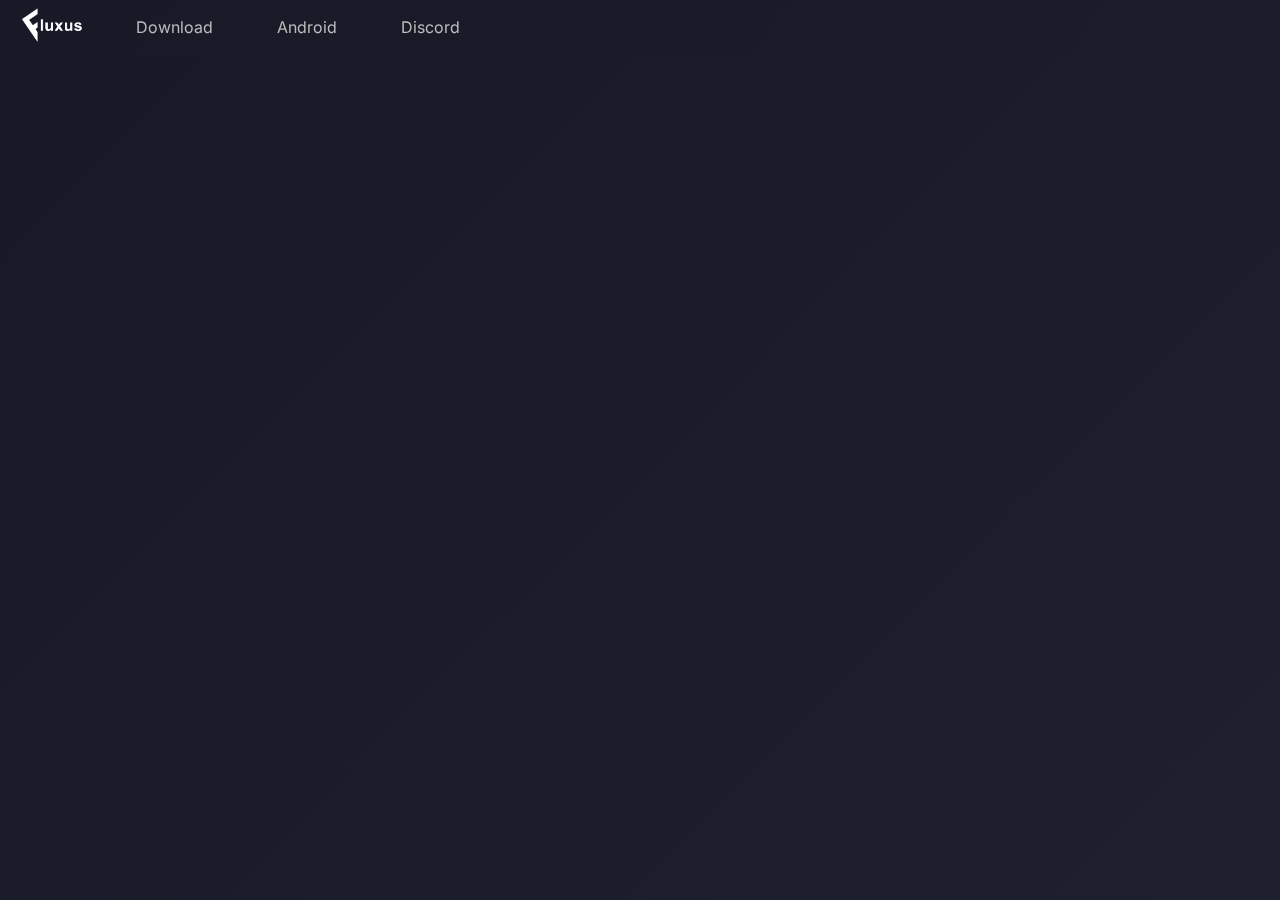
==== index.html @ 75bd8691 "Add files via upload" ====
<!DOCTYPE html>
<html lang="en">
  <head>
    <meta charset="UTF-8" />
    <link rel="icon" type="image/svg+xml" href="/favicon.ico" />
    <meta name="viewport" content="width=device-width, initial-scale=1.0" />
    <title>Fluxus</title>
    <link rel="preconnect" href="https://fonts.googleapis.com" />
    <link rel="preconnect" href="https://fonts.gstatic.com" crossorigin />
    <link
      href="https://fonts.googleapis.com/css2?family=Inter:wght@300;400;500;600;700;800;900&display=swap"
      rel="stylesheet"
    />
    <link
      rel="stylesheet"
      href="https://fonts.googleapis.com/css2?family=Material+Symbols+Outlined:opsz,wght,FILL,GRAD@20..48,100..700,0..1,-50..200"
    />
    <script type="module" crossorigin src="/assets/index.5bee609b.js"></script>
    <link rel="stylesheet" href="/assets/index.ec8cfd81.css" />
  </head>
  <body>
    <div id="app"></div>
  </body>
</html>
---- assets/index.ec8cfd81.css ----
@charset "UTF-8";:root{font-family:Inter,system-ui,-apple-system,BlinkMacSystemFont,Segoe UI,Roboto,Oxygen,Ubuntu,Cantarell,Open Sans,Helvetica Neue,sans-serif}html{background:linear-gradient(135deg,#181926,#1e2030);min-height:100vh;min-width:100vw;background-size:cover}body{margin:0}body:not([data-z=true]) .navContainer{background:rgba(0,0,0,.2549019608)}.navContainer{position:sticky;top:0;left:0;width:100vw;height:54px;z-index:500;backdrop-filter:blur(16px);background:rgba(0,0,0,0);transition:.5s}.navContainer nav{display:flex;justify-content:left;align-items:center;height:54px}.navContainer nav a{padding:12px 28px;text-decoration:none;color:#bbb!important;font-weight:400;transition:1s}.navContainer nav a:hover{color:#ddd!important;font-weight:500}.navContainer nav a .cont{padding:4px;border-bottom:0px solid #dddddd;transition:.2s}.navContainer nav .rightdl{position:fixed;right:8px;padding:7px 18px}.page{text-align:center}button.active,a.active{background:rgb(141,115,176);color:#fff}html{overflow-x:hidden}@keyframes animtitle{0%{background-position:0 0}50%{background-position:0 100%}to{background-position:0 200%}}main .page1 a.active,main .page4 a.active{padding:16px 32px;border:none;font-size:1.1em;text-decoration:none;margin-top:8px}main .page1 a.active .text,main .page4 a.active .text{color:#dedede}main .page1 a.active .icon,main .page4 a.active .icon{font-size:1em;bottom:-2px;position:relative;padding-left:7px}main .page1{min-height:100vh;margin-top:-54px;backdrop-filter:blur(32px);display:flex;justify-content:center;align-items:center}main .page1 .container .image{display:inline-block;height:100%}main .page1 .container .content{display:inline-block;text-align:left}main .page1 .container .content h1{margin-top:0;margin-bottom:16px}main .page1 .container .content .padding{display:block;width:100vw;height:10vh}main .page1 .container .content .rev{-webkit-text-fill-color:transparent;-webkit-background-clip:text;text-decoration-color:currentcolor;background-image:linear-gradient(180deg,rgb(141,115,176) 0%,rgba(199,160,246,.4196078431) 100%);background-clip:text;text-decoration:none;background-image:linear-gradient(180deg,rgba(199,160,246,.4196078431),rgb(141,115,176),rgba(199,160,246,.4196078431));background-size:100% 200%;animation-name:animtitle;animation-duration:2s;animation-iteration-count:infinite;animation-timing-function:linear;font-size:3.5em;font-weight:800;font-family:Inter,Segoe UI,Tahoma,Geneva,Verdana,sans-serif}main .page1 .container .content .rev .c{max-width:40vw;display:inline-block}@media screen and (max-width: 1100px){main .page1 .container .content .rev .c{max-width:80vw}}main .page1 .container .content .\1f44c {font-weight:200;color:#a5adcb;font-size:1.2em;margin-bottom:16px}main .page2{min-height:100vh;display:block}main .page2 .inner{background:linear-gradient(45deg,#0a0b11,black);position:absolute;z-index:-5;width:100%;height:100%}main .page2 .ui{z-index:-2;display:block;transform:translate(-50%,-50%);max-width:50vw;pointer-events:none}@media screen and (max-width: 900px){main .page2 .ui{display:none}}main .page2 .ui img{max-width:50vw;pointer-events:none}main .page2 .centerme{display:block;position:relative;z-index:50;top:50%;opacity:1;transition:1s;transform:translateY(-70%)}main .page2 .centerme h1{-webkit-text-fill-color:transparent;-webkit-background-clip:text;text-decoration-color:currentcolor;background-image:linear-gradient(180deg,rgb(141,115,176) 0%,rgba(199,160,246,.4196078431) 100%);background-clip:text;text-decoration:none}main .page2 .centerme p{font-weight:400;color:#a5adcb;font-size:1.2em;max-width:40vw;position:relative;left:50vw;transform:translate(-50%)}main .page2 .centerme p a{color:#8aadf4}main .page3{background:#24273a}main .page3 h1{-webkit-text-fill-color:transparent;-webkit-background-clip:text;text-decoration-color:currentcolor;background-image:linear-gradient(180deg,#c6a0f6 0%,#8aadf4 100%);background-clip:text;text-decoration:none}main .page3,main .page4{min-height:100vh;display:flex;justify-content:center;align-items:center}main .page3 p,main .page4 p{font-weight:400;color:#a5adcb;font-size:1.2em}main .page4 h1{-webkit-text-fill-color:transparent;-webkit-background-clip:text;text-decoration-color:currentcolor;background-image:linear-gradient(180deg,rgb(141,115,176) 0%,rgba(199,160,246,.4196078431) 100%);background-clip:text;text-decoration:none}main .page4 img{width:40vw;padding-right:16px}main .page4 .ok{text-align:left}body[data-nb="1"] .ui{position:fixed;top:50vh;left:50vw}body:not([data-nb="1"]) .ui{position:absolute;top:50%;left:50vw}body[data-n="0"] .page2 .centerme{opacity:0;transform:translateY(-100%)}.p1.svelte-1e1drta.svelte-1e1drta,.p2.svelte-1e1drta.svelte-1e1drta,.p3.svelte-1e1drta.svelte-1e1drta{min-height:100vh;display:flex;justify-content:center;align-items:center;background:#191a27}.p1.svelte-1e1drta h1.svelte-1e1drta,.p2.svelte-1e1drta h1.svelte-1e1drta,.p3.svelte-1e1drta h1.svelte-1e1drta{color:#8d73b0}.p1.svelte-1e1drta p.svelte-1e1drta,.p2.svelte-1e1drta p.svelte-1e1drta,.p3.svelte-1e1drta p.svelte-1e1drta{font-weight:400;color:#a5adcb;font-size:1.2em}.p2.svelte-1e1drta.svelte-1e1drta{background:#24273a}.p2.svelte-1e1drta video.svelte-1e1drta{max-width:50vw}@media screen and (max-width: 1000px){.p2.svelte-1e1drta video.svelte-1e1drta{max-width:75vw}}.p3.svelte-1e1drta.svelte-1e1drta{background:#24273a}.p3.svelte-1e1drta a.svelte-1e1drta{color:#cad3f5;text-decoration:none;padding:8px;background:rgb(141,115,176)}.p1.svelte-ayn7kr.svelte-ayn7kr{min-height:100vh;display:flex;justify-content:center;align-items:center;background:#191a27}.p1.svelte-ayn7kr h1.svelte-ayn7kr{color:#8d73b0}.p1.svelte-ayn7kr p.svelte-ayn7kr{font-weight:400;color:#a5adcb;font-size:1.2em}.p1.svelte-ayn7kr a.svelte-ayn7kr{color:#cad3f5;text-decoration:none;padding:8px;background:rgb(141,115,176)}
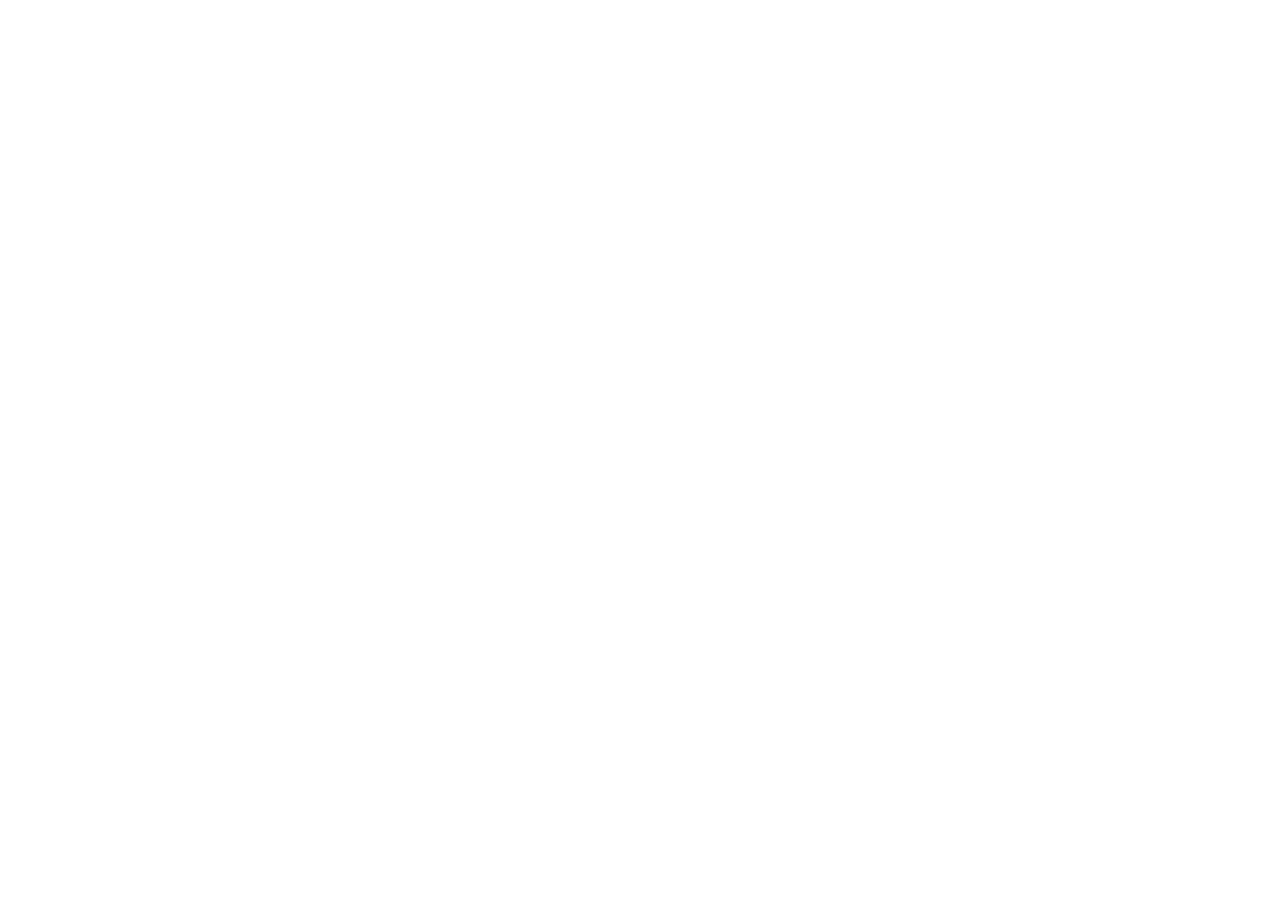
==== commit 74efa276: "feat: update stuff next commit will add subdir-based; i just wanted to clear assets first" ====
--- a/index.html
+++ b/index.html
@@ -15,10 +15,19 @@
       rel="stylesheet"
       href="https://fonts.googleapis.com/css2?family=Material+Symbols+Outlined:opsz,wght,FILL,GRAD@20..48,100..700,0..1,-50..200"
     />
-    <script type="module" crossorigin src="/assets/index.5bee609b.js"></script>
-    <link rel="stylesheet" href="/assets/index.ec8cfd81.css" />
+    <link
+      rel="stylesheet"
+      href="https://yieldingexploiter.github.io/no-more-dark-reader/no-dark-reader.css"
+    />
+    <meta name="og:title" content="Fluxus" />
+    <meta name="description" content="A Fresh Execution Experence" />
+    <meta name="og:description" content="A Fresh Execution Experence" />
+    <meta name="theme-color" content="#8d73b0" />
+    <script type="module" crossorigin src="/assets/index.9dd36208.js"></script>
+    <link rel="stylesheet" href="/assets/index.58a93767.css">
   </head>
   <body>
     <div id="app"></div>
+    
   </body>
 </html>
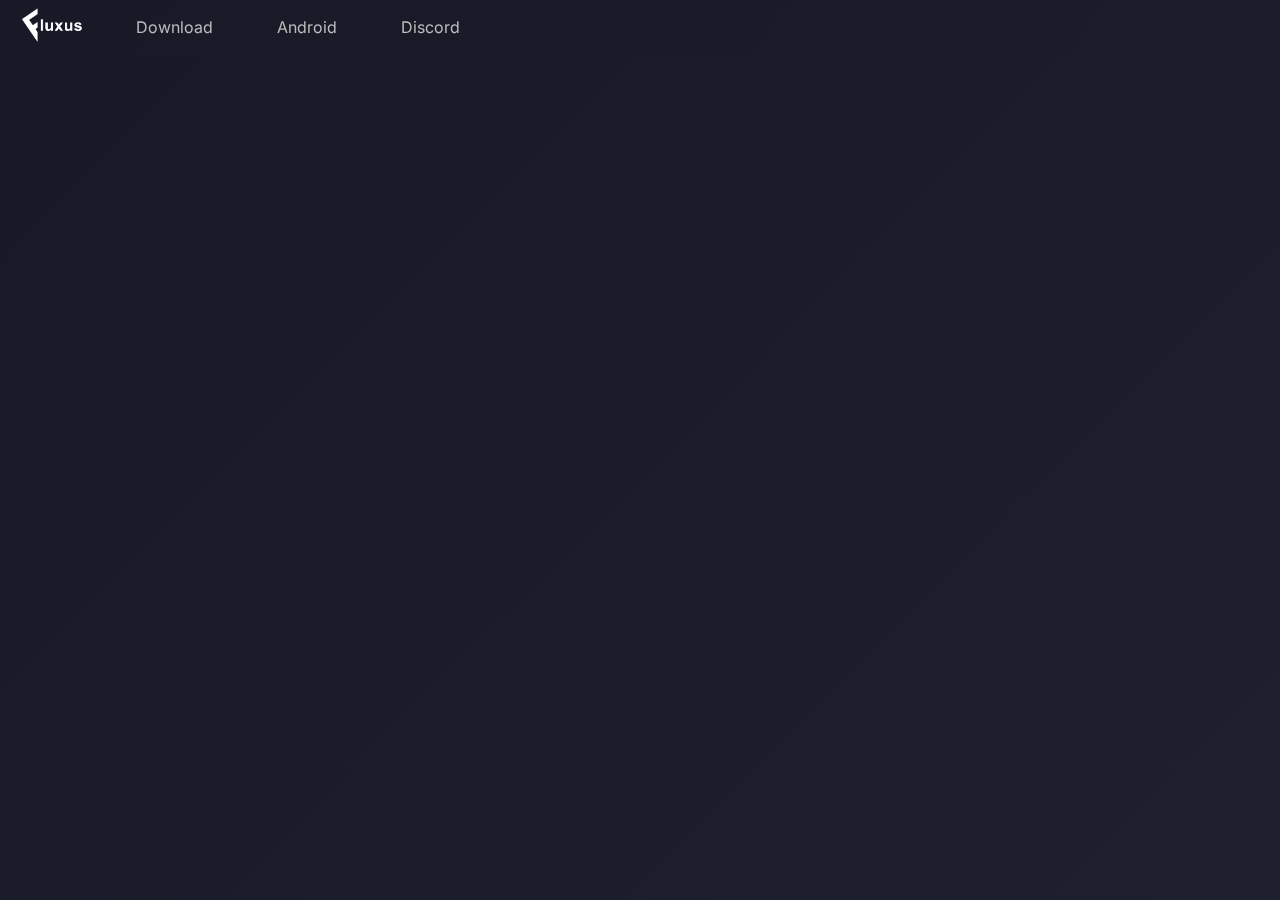
==== commit e876f2e6: "Add files via upload" ====
--- a/index.html
+++ b/index.html
@@ -20,8 +20,10 @@
       href="https://yieldingexploiter.github.io/no-more-dark-reader/no-dark-reader.css"
     />
     <meta name="og:title" content="Fluxus" />
-    <meta name="description" content="A Fresh Execution Experence" />
-    <meta name="og:description" content="A Fresh Execution Experence" />
+    <meta property="og:type" content="website" />
+    <meta name="description" content="A Fresh Execution Experience" />
+    <meta name="og:description" content="A Fresh Execution Experience" />
+    <meta name="og:image" content="/faviconbutpng.png" />
     <meta name="theme-color" content="#8d73b0" />
     <script type="module" crossorigin src="/assets/index.9dd36208.js"></script>
     <link rel="stylesheet" href="/assets/index.58a93767.css">
--- a/assets/index.58a93767.css
+++ b/assets/index.58a93767.css
@@ -0,0 +1 @@
+@charset "UTF-8";:root{font-family:Inter,system-ui,-apple-system,BlinkMacSystemFont,Segoe UI,Roboto,Oxygen,Ubuntu,Cantarell,Open Sans,Helvetica Neue,sans-serif}html{background:linear-gradient(135deg,#181926,#1e2030);min-height:100vh;min-width:100vw;background-size:cover}body{margin:0}body:not([data-z=true]) .navContainer{background:rgba(0,0,0,.2549019608)}a,a:visited{color:#8d73b0}.navContainer{position:sticky;top:0;left:0;width:100vw;height:54px;z-index:500;backdrop-filter:blur(16px);background:rgba(0,0,0,0);transition:.5s}.navContainer nav{display:flex;justify-content:left;align-items:center;height:54px}.navContainer nav a{padding:12px 28px;text-decoration:none;color:#bbb!important;font-weight:400;transition:1s}.navContainer nav a:hover{color:#ddd!important;font-weight:500}.navContainer nav a .cont{padding:4px;border-bottom:0px solid #dddddd;transition:.2s}.navContainer nav .rightdl{position:fixed;right:8px;padding:7px 18px}.page{text-align:center}button.active,a.active{background:rgb(141,115,176);color:#fff}html{overflow-x:hidden;width:100vw}body{width:100vw}@media screen and (max-width: 800px){.nomobile{display:none}}@media screen and (min-width: 800px){.onlymobile{display:none}}@keyframes animtitle{0%{background-position:0 0}50%{background-position:0 100%}to{background-position:0 200%}}main .page1 a.active,main .page4 a.active{padding:16px 32px;border:none;font-size:1.1em;text-decoration:none;margin-top:8px}main .page1 a.active .text,main .page4 a.active .text{color:#dedede}main .page1 a.active .icon,main .page4 a.active .icon{font-size:1em;bottom:-2px;position:relative;padding-left:7px}main .page1{min-height:100vh;margin-top:-54px;backdrop-filter:blur(32px);display:flex;justify-content:center;align-items:center}main .page1 .container .image{display:inline-block;height:100%}main .page1 .container .content{display:inline-block;text-align:left}main .page1 .container .content h1{margin-top:0;margin-bottom:16px}main .page1 .container .content .padding{display:block;width:100vw;height:10vh}main .page1 .container .content .rev{-webkit-text-fill-color:transparent;-webkit-background-clip:text;text-decoration-color:currentcolor;background-image:linear-gradient(180deg,rgb(141,115,176) 0%,rgba(199,160,246,.4196078431) 100%);background-clip:text;text-decoration:none;background-image:linear-gradient(180deg,rgba(199,160,246,.4196078431),rgb(141,115,176),rgba(199,160,246,.4196078431));background-size:100% 200%;animation-name:animtitle;animation-duration:2s;animation-iteration-count:infinite;animation-timing-function:linear;font-size:3.5em;font-weight:800;font-family:Inter,Segoe UI,Tahoma,Geneva,Verdana,sans-serif}main .page1 .container .content .rev .c{max-width:40vw;display:inline-block}@media screen and (max-width: 1100px){main .page1 .container .content .rev .c{max-width:80vw}}main .page1 .container .content .\1f44c {font-weight:200;color:#a5adcb;font-size:1.2em;margin-bottom:16px}main .page2{min-height:100vh;display:block}main .page2 .inner{background:linear-gradient(45deg,#0a0b11,black);position:absolute;z-index:-5;width:100%;height:100%}main .page2 .ui{z-index:-2;display:block;transform:translate(-50%,-50%);max-width:50vw;pointer-events:none}@media screen and (max-width: 900px){main .page2 .ui{max-width:90vw!important}main .page2 .ui img{max-width:90vw!important}}main .page2 .ui img{max-width:50vw;pointer-events:none}main .page2 .centerme{display:block;position:relative;z-index:50;top:50%;opacity:1;transition:1s;transform:translateY(-70%)}main .page2 .centerme h1{-webkit-text-fill-color:transparent;-webkit-background-clip:text;text-decoration-color:currentcolor;background-image:linear-gradient(180deg,rgb(141,115,176) 0%,rgba(199,160,246,.4196078431) 100%);background-clip:text;text-decoration:none}main .page2 .centerme p{font-weight:400;color:#a5adcb;font-size:1.2em;max-width:40vw;position:relative;left:50vw;transform:translate(-50%)}main .page2 .centerme p a{color:#8aadf4}main .page3{background:#24273a}main .page3 h1{-webkit-text-fill-color:transparent;-webkit-background-clip:text;text-decoration-color:currentcolor;background-image:linear-gradient(180deg,#c6a0f6 0%,#8aadf4 100%);background-clip:text;text-decoration:none}main .page3,main .page4{min-height:100vh;display:flex;justify-content:center;align-items:center}main .page3 p,main .page4 p{font-weight:400;color:#a5adcb;font-size:1.2em}main .page4 h1{-webkit-text-fill-color:transparent;-webkit-background-clip:text;text-decoration-color:currentcolor;background-image:linear-gradient(180deg,rgb(141,115,176) 0%,rgba(199,160,246,.4196078431) 100%);background-clip:text;text-decoration:none}main .page4 img{width:40vw;padding-right:16px}main .page4 .ok{text-align:left}body[data-nb="1"] .ui{position:fixed;top:50vh;left:50vw}body:not([data-nb="1"]) .ui{position:absolute;top:50%;left:50vw}body[data-n="0"] .page2 .centerme{opacity:0;transform:translateY(-100%)}.putmeonthebottom.svelte-ojupbh{position:absolute;bottom:0;color:#ddda;font-size:1.05rem}.p1.svelte-hw0ek6.svelte-hw0ek6,.p2.svelte-hw0ek6.svelte-hw0ek6,.p3.svelte-hw0ek6.svelte-hw0ek6{display:flex;justify-content:center;align-items:center;position:relative;background:#191a27}.p1.svelte-hw0ek6 h1.svelte-hw0ek6,.p2.svelte-hw0ek6 h1.svelte-hw0ek6,.p3.svelte-hw0ek6 h1.svelte-hw0ek6{color:#8d73b0}.p1.svelte-hw0ek6 p.svelte-hw0ek6,.p2.svelte-hw0ek6 p.svelte-hw0ek6,.p3.svelte-hw0ek6 p.svelte-hw0ek6{font-weight:400;color:#a5adcb;font-size:1.2em}.p1.svelte-hw0ek6.svelte-hw0ek6{min-height:calc(100vh - 54px)}.p2.svelte-hw0ek6.svelte-hw0ek6{min-height:100vh;background:#24273a}.p2.svelte-hw0ek6 video.svelte-hw0ek6{max-width:50vw}@media screen and (max-width: 1000px){.p2.svelte-hw0ek6 video.svelte-hw0ek6{max-width:75vw}}.p3.svelte-hw0ek6.svelte-hw0ek6{min-height:100vh;background:#1e2030}.p3.svelte-hw0ek6 a.svelte-hw0ek6:not(.nobtn){color:#cad3f5;text-decoration:none;padding:8px;background:rgb(141,115,176)}.p3.svelte-hw0ek6 a.nobtn.svelte-hw0ek6{color:#cad3f5}.putmeonthebottom.svelte-hw0ek6.svelte-hw0ek6{position:absolute;bottom:0;color:#ddda;font-size:1.05rem}.p1.svelte-ayn7kr.svelte-ayn7kr{min-height:100vh;display:flex;justify-content:center;align-items:center;background:#191a27}.p1.svelte-ayn7kr h1.svelte-ayn7kr{color:#8d73b0}.p1.svelte-ayn7kr p.svelte-ayn7kr{font-weight:400;color:#a5adcb;font-size:1.2em}.p1.svelte-ayn7kr a.svelte-ayn7kr{color:#cad3f5;text-decoration:none;padding:8px;background:rgb(141,115,176)}.p1.svelte-1wglut6.svelte-1wglut6,.p2.svelte-1wglut6.svelte-1wglut6{display:flex;justify-content:center;align-items:center;position:relative;background:#191a27}.p1.svelte-1wglut6 p.svelte-1wglut6,.p2.svelte-1wglut6 p.svelte-1wglut6{font-weight:400;color:#a5adcb;font-size:1.2em}.p1.svelte-1wglut6.svelte-1wglut6{min-height:calc(100vh - 54px)}.p1.svelte-1wglut6 h1.svelte-1wglut6{color:#8d73b0}.p2.svelte-1wglut6.svelte-1wglut6{min-height:100vh;background:#24273a}.licenses.svelte-1wglut6.svelte-1wglut6{max-height:20em;overflow-y:auto;background:rgba(0,0,0,.2666666667);border-radius:8px;padding:16px;text-align:left;max-width:75vw}h2.svelte-1wglut6.svelte-1wglut6,h2.svelte-1wglut6 .svelte-1wglut6{color:#8d73b0!important}.putmeonthebottom.svelte-1wglut6.svelte-1wglut6{position:absolute;bottom:0;color:#ddda;font-size:1.05rem}
